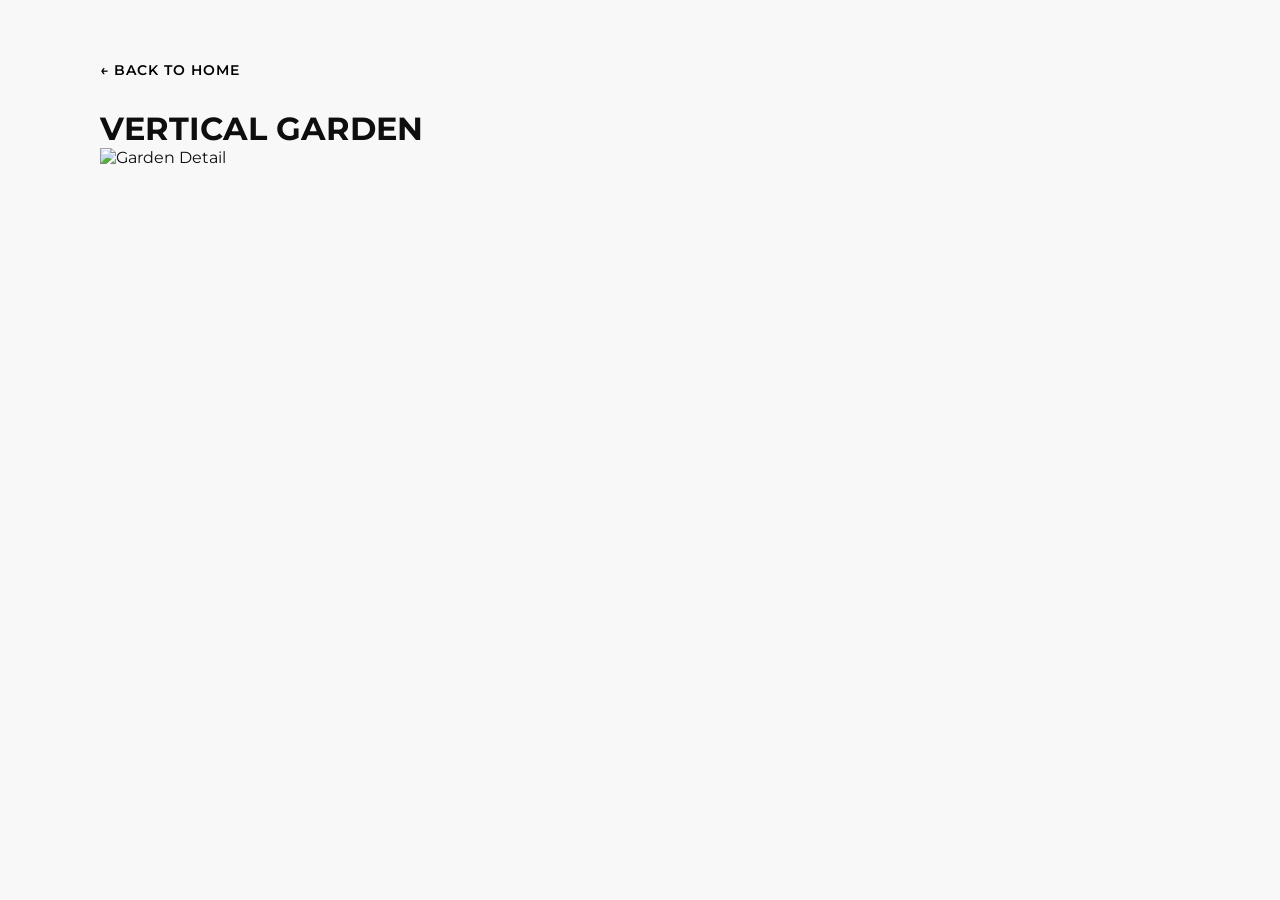
==== garden.html @ 7c0355db "Add files via upload" ====
<!DOCTYPE html>
<html lang="tr">
<head>
    <meta charset="UTF-8">
    <meta name="viewport" content="width=device-width, initial-scale=1.0">
    <title>Vertical Garden - Koralp</title>
    <link rel="stylesheet" href="styles.css">
    <link href="https://fonts.googleapis.com/css2?family=Montserrat:wght@200;600;800&display=swap" rel="stylesheet">
</head>
<body>
    <div class="project-page-container">
        <nav><a href="index.html" class="back-button">← BACK TO HOME</a></nav>
        <header><h1>VERTICAL GARDEN</h1></header>
        <main class="project-gallery-vertical">
            <img src="p4.jpg" alt="Garden Detail">
        </main>
    </div>
</body>
</html>
---- styles.css ----
* {
    margin: 0;
    padding: 0;
    box-sizing: border-box;
}

body {
    background-color: rgb(248, 248, 248);
    color: rgb(14, 14, 14);
    font-family: 'Montserrat', sans-serif;
    margin: 0;
    overflow-x: hidden;
}

#ui-elements {
    display: block;
}

.side-name {
    position: fixed;
    top: 40px;
    left: 40px;
    font-family: 'Montserrat', sans-serif;
    font-weight: 600;
    font-size: 1.2rem; 
    letter-spacing: 1px;
    text-transform: lowercase;
    z-index: 8000;
    color: black;
    cursor: pointer;
    transition: opacity 0.3s ease;
    opacity: 1;
}

.side-name:hover {
    opacity: 0.3 !important;
}

.contact-button-wrapper {
    position: fixed;
    bottom: 44px;
    right: 70px;
    display: flex;
    align-items: center;
    gap: 10px;
    cursor: pointer;
    z-index: 6000;
}

.contact-text {
    font-family: 'Montserrat', sans-serif;
    text-transform: lowercase; 
    font-weight: 600; 
    font-size: 0.8rem; 
    letter-spacing: 1px;
    color: black;
}

.dot-trigger {
    width: 25px;
    height: 25px;
    background-color: black;
    border-radius: 50%;
    transition: transform 0.2s ease;
}

.contact-button-wrapper:hover .dot-trigger {
    transform: scale(1.1);
}

.composition {
    max-width: 600px; 
    margin: 100px auto; 
    display: flex;
    flex-direction: column;
    gap: 15px;
}

.composition p {
    cursor: pointer;
    margin: 0;
    line-height: 1.2;
    transition: opacity 0.3s ease;
    word-wrap: break-word;
    overflow-wrap: break-word;
    max-width: 100%;
    font-size: clamp(1.5rem, 5vw, 2.3rem);
}

.thin { 
    font-weight: 200; 
    text-transform: lowercase; 
}

.bold { 
    font-weight: 600; 
    text-transform: lowercase; 
    letter-spacing: 1px; 
}

.pos-left { text-align: left; }
.pos-right { text-align: right; }
.pos-center { text-align: center; }
.pos-indent-1 { padding-left: 15%; text-align: left; }
.pos-indent-2 { padding-right: 20%; text-align: right; }

.composition p:hover {
    opacity: 0.5;
}

.overlay {
    display: none;
    position: fixed;
    top: 0;
    left: 0;
    width: 100%;
    height: 100%;
    background-color: rgba(255, 255, 255, 0.98);
    z-index: 5000;
    justify-content: center;
    align-items: center;
}

.image-wrapper {
    display: inline-flex;
    flex-direction: column;
    align-items: center;
    max-width: 90%;
}

#expanded-img {
    max-height: 80vh;
    max-width: 100%;
    width: auto;
    display: block;
    cursor: default;
    object-fit: contain; 
    background-color: rgba(0,0,0,0.03); 
}

#image-info {
    margin-top: 15px;
    font-weight: 400;
    font-size: 0.8rem;
    letter-spacing: 1px;
    color: #141414;
    text-align: left;
    cursor: default;
}

.project-gallery {
    display: flex;
    flex-direction: column;
    align-items: center;
    gap: 80px;
    width: 100%;
    height: 100%;
    overflow-y: auto;
    padding: 100px 0;
}

.project-gallery img {
    max-width: 70%;
    height: auto;
    display: block;
    object-fit: contain;
    cursor: default;
}

.project-info h2 {
    font-weight: 600;
    text-transform: lowercase;
    letter-spacing: 1px;
    margin-bottom: 20px;
}

.popup-content {
    border: 1px solid black;
    background-color: white;
    cursor: default;
    text-align: center;
    width: 400px;
    min-height: 250px;
    padding: 80px;
    display: flex;
    flex-direction: column;
    justify-content: center;
    align-items: center;
    gap: 20px;
}

.popup-content h3 {
    font-size: 2.4rem;       
    font-weight: 700;     
    text-transform: uppercase;
    margin: 0;
    letter-spacing: 5px;
}

.popup-content p {
    font-size: 1.5rem;     
    font-weight: 200;    
    margin: 0;
    letter-spacing: 2px;
}

.popup-content p a {
    color: black;
    text-decoration: none;
    transition: opacity 0.3s;
}

.popup-content p a:hover {
    opacity: 0.5;
}

.project-page-container {
    padding: 60px;
    max-width: 1200px;
    margin: 0 auto;
}

.back-button {
    font-family: 'Montserrat', sans-serif; 
    font-weight: 600;
    text-decoration: none;
    color: black;
    font-size: 0.9rem;
    letter-spacing: 1px;
    transition: opacity 0.3s;
    display: inline-block;
    margin-bottom: 30px;
}

.back-button:hover {
    opacity: 0.4;
}

.project-gallery-vertical img {
    width: 100%;
    height: auto;
    margin-bottom: 40px;
    display: block;
}

@media screen and (max-width: 768px) {
    .composition {
        max-width: 90%; 
        margin: 60px auto;
    }

    .side-name {
        top: 20px;
        left: 20px;
        font-size: 1.1rem; 
    }

    .popup-content {
        width: 75%; 
        padding: 40px;
    }

    .popup-content h3 {
        font-size: 2rem;
    }

    .image-wrapper {
        max-width: 95%; 
    }

    .contact-button-wrapper {
        right: 20px;
        bottom: 20px;
    }
}

@media (pointer: fine) {
    .overlay, .project-gallery {
        cursor: url('https://img.icons8.com/ios-glyphs/24/000000/multiply.png') 12 12, auto !important;
    }
}

@media (pointer: coarse) {
    .overlay, .project-gallery {
        cursor: default !important;
    }
}
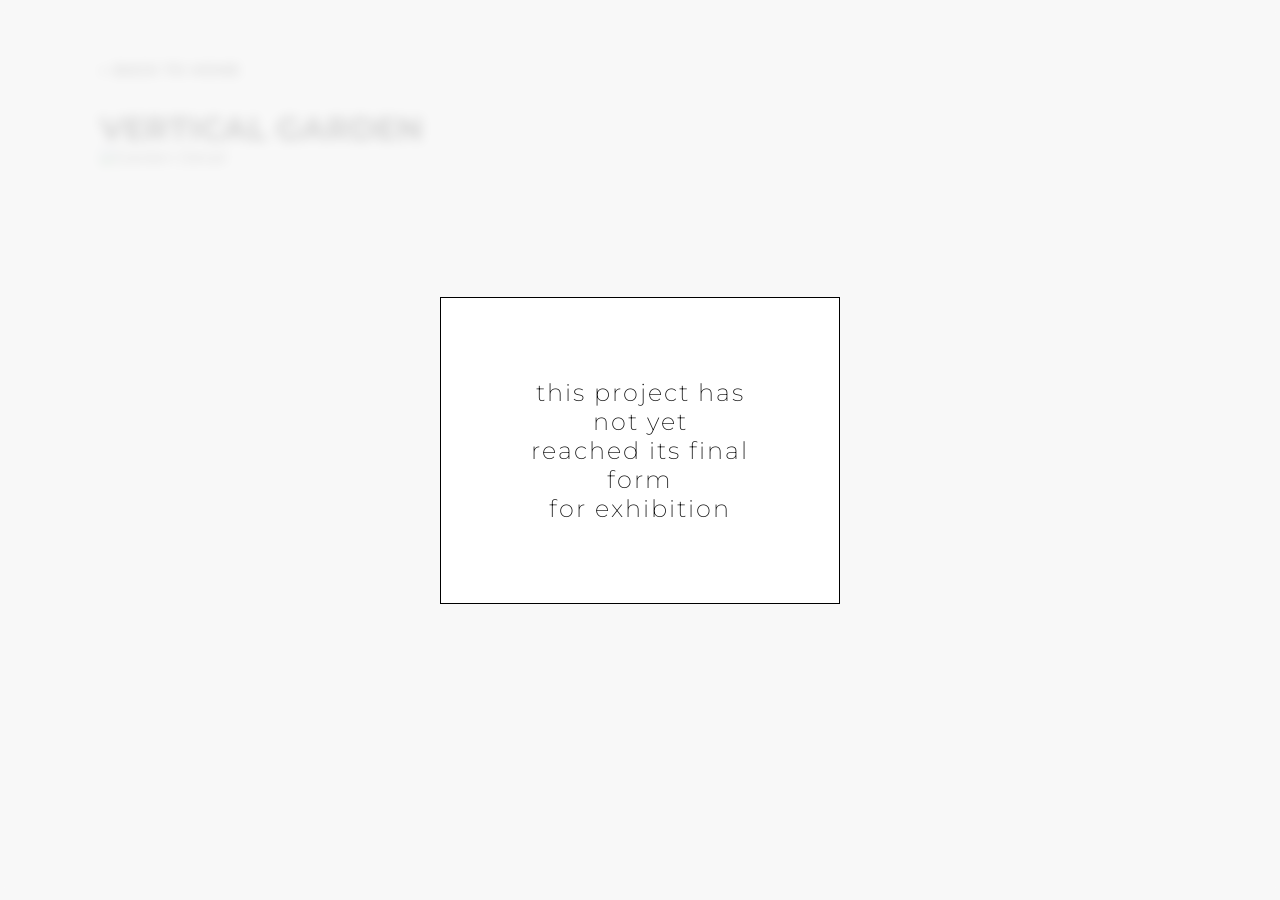
==== commit 79e1cb5c: "Add files via upload" ====
--- a/garden.html
+++ b/garden.html
@@ -1,6 +1,34 @@
 <!DOCTYPE html>
 <html lang="tr">
 <head>
+    <style>
+.wip-overlay {
+    display: flex;
+    position: fixed;
+    top: 0;
+    left: 0;
+    width: 100%;
+    height: 100%;
+    background-color: rgba(248, 248, 248, 0.85);
+    backdrop-filter: blur(6px);
+    -webkit-backdrop-filter: blur(6px);
+    z-index: 9999;
+    justify-content: center;
+    align-items: center;
+    animation: fadeIn 0.3s ease;
+}
+
+@keyframes fadeIn {
+    from { opacity: 0; }
+    to { opacity: 1; }
+}
+
+@media (pointer: fine) {
+    .wip-overlay {
+        cursor: url('https://img.icons8.com/ios-glyphs/24/000000/multiply.png') 12 12, auto;
+    }
+}
+</style>
     <meta charset="UTF-8">
     <meta name="viewport" content="width=device-width, initial-scale=1.0">
     <title>Vertical Garden - Koralp</title>
@@ -16,4 +44,17 @@
         </main>
     </div>
 </body>
+<div class="wip-overlay" id="wip-overlay" onclick="closeWip(event)">
+    <div class="popup-content">
+        <p>this project has not yet<br>reached its final form<br>for exhibition</p>
+    </div>
+</div>
+
+<script>
+function closeWip(event) {
+    if (event.target.id === 'wip-overlay') {
+        document.getElementById('wip-overlay').remove();
+    }
+}
+</script>
 </html>
--- a/styles.css
+++ b/styles.css
@@ -2,6 +2,17 @@
     margin: 0;
     padding: 0;
     box-sizing: border-box;
+    -ms-overflow-style: none;
+    scrollbar-width: none;
+}
+
+*::-webkit-scrollbar {
+    display: none;
+    width: 0;
+}
+
+body, .side-name, .contact-text {
+    font-family: 'Montserrat', -apple-system, BlinkMacSystemFont, "Segoe UI", Helvetica, Arial, sans-serif;
 }
 
 body {
@@ -18,18 +29,24 @@
 
 .side-name {
     position: fixed;
-    top: 40px;
-    left: 40px;
+    top: 50px;
+    left: 70px;
+    width: max-content; 
     font-family: 'Montserrat', sans-serif;
     font-weight: 600;
     font-size: 1.2rem; 
     letter-spacing: 1px;
     text-transform: lowercase;
-    z-index: 8000;
+    z-index: 10;
     color: black;
     cursor: pointer;
     transition: opacity 0.3s ease;
     opacity: 1;
+    -webkit-font-smoothing: antialiased;
+    -moz-osx-font-smoothing: grayscale;
+    user-select: none; 
+    -webkit-user-select: none;
+    pointer-events: auto; 
 }
 
 .side-name:hover {
@@ -38,13 +55,13 @@
 
 .contact-button-wrapper {
     position: fixed;
-    bottom: 44px;
+    bottom: 50px;
     right: 70px;
     display: flex;
     align-items: center;
     gap: 10px;
     cursor: pointer;
-    z-index: 6000;
+    z-index: 10;
 }
 
 .contact-text {
@@ -74,6 +91,33 @@
     display: flex;
     flex-direction: column;
     gap: 15px;
+}
+
+/* ========================================== */
+/* FADE ŞERİTLER (SADECE ANA MENÜ İÇİN)       */
+/* ========================================== */
+.composition::before {
+    content: '';
+    position: fixed;
+    top: 0;
+    left: 0;
+    width: 100%;
+    height: 160px;
+    background: linear-gradient(to bottom, rgb(248, 248, 248) 30%, rgba(248, 248, 248, 0) 100%);
+    z-index: 5;
+    pointer-events: none;
+}
+
+.composition::after {
+    content: '';
+    position: fixed;
+    bottom: 0;
+    left: 0;
+    width: 100%;
+    height: 160px;
+    background: linear-gradient(to top, rgb(248, 248, 248) 30%, rgba(248, 248, 248, 0) 100%);
+    z-index: 5;
+    pointer-events: none;
 }
 
 .composition p {
@@ -115,8 +159,8 @@
     left: 0;
     width: 100%;
     height: 100%;
-    background-color: rgba(255, 255, 255, 0.98);
-    z-index: 5000;
+    background-color: rgb(255, 255, 255); /* Arkadaki şeritlerin gözükmemesi için tam opak beyaz yapıldı */
+    z-index: 9999;
     justify-content: center;
     align-items: center;
 }
@@ -131,11 +175,10 @@
 #expanded-img {
     max-height: 80vh;
     max-width: 100%;
-    width: auto;
+    width: auto !important; 
+    height: auto !important; 
     display: block;
-    cursor: default;
-    object-fit: contain; 
-    background-color: rgba(0,0,0,0.03); 
+    object-fit: contain;
 }
 
 #image-info {
@@ -243,37 +286,6 @@
     display: block;
 }
 
-@media screen and (max-width: 768px) {
-    .composition {
-        max-width: 90%; 
-        margin: 60px auto;
-    }
-
-    .side-name {
-        top: 20px;
-        left: 20px;
-        font-size: 1.1rem; 
-    }
-
-    .popup-content {
-        width: 75%; 
-        padding: 40px;
-    }
-
-    .popup-content h3 {
-        font-size: 2rem;
-    }
-
-    .image-wrapper {
-        max-width: 95%; 
-    }
-
-    .contact-button-wrapper {
-        right: 20px;
-        bottom: 20px;
-    }
-}
-
 @media (pointer: fine) {
     .overlay, .project-gallery {
         cursor: url('https://img.icons8.com/ios-glyphs/24/000000/multiply.png') 12 12, auto !important;
@@ -284,4 +296,191 @@
     .overlay, .project-gallery {
         cursor: default !important;
     }
+}
+
+.random-left { text-align: left !important; padding-left: 5%; }
+.random-center { text-align: center !important; }
+.random-right { text-align: right !important; padding-right: 5%; }
+
+.composition a {
+    display: block;
+    width: 100%;
+    text-decoration: none;
+}
+
+.visited-item {
+    text-decoration: line-through !important;
+    text-decoration-thickness: 1px !important;
+    opacity: 0.4 !important; 
+}
+
+.social-links {
+    margin-top: 15px; 
+    display: flex;
+    gap: 25px;
+}
+
+.social-links p a {
+    font-size: 1.1rem;
+    font-weight: 200; 
+    text-transform: lowercase; 
+    border-bottom: 1px solid transparent;
+    transition: all 0.3s ease;
+}
+
+.social-links p a:hover {
+    opacity: 1; 
+    border-bottom: 1px solid black; 
+}
+
+.about-title {
+    font-size: 1.3rem !important;
+    font-weight: 200 !important;
+    line-height: 1.5;
+    max-width: 450px;
+    text-align: center;
+}
+
+.about-title a {
+    color: black;
+    font-weight: 600; 
+    text-decoration: none;
+    border-bottom: 1px solid black;
+    transition: opacity 0.3s ease;
+}
+
+.about-title a:hover {
+    opacity: 0.4;
+}
+
+.about-loc {
+    font-size: 0.9rem !important;
+    letter-spacing: 3px !important;
+    text-transform: uppercase;
+    margin-top: 10px !important;
+}
+
+/* ========================================== */
+/* MOBİL MEDYA SORGUSU (MAX-WIDTH: 768px)     */
+/* ========================================== */
+@media screen and (max-width: 768px) {
+    body {
+        overflow-x: hidden;
+    }
+
+    .composition::before {
+        height: 110px;
+        background: linear-gradient(to bottom, rgb(248, 248, 248) 27%, rgba(248, 248, 248, 0) 100%);
+        z-index: 5;
+    }
+
+    .composition::after {
+        height: 110px;
+        background: linear-gradient(to top, rgb(248, 248, 248) 27%, rgba(248, 248, 248, 0) 100%);
+        z-index: 5;
+    }
+
+    .side-name {
+        position: fixed;
+        top: 20px;
+        left: 20px;
+        font-size: 0.72rem;
+        letter-spacing: 1px;
+        line-height: 1.3;
+        max-width: 160px;
+        width: auto;
+        text-align: left;
+        z-index: 10;
+        margin: 0;
+    }
+
+    .contact-button-wrapper {
+        position: fixed;
+        right: 12px;
+        bottom: 20px;
+        gap: 8px;
+        z-index: 10;
+    }
+
+    .contact-text {
+        font-size: 0.6rem;
+        letter-spacing: 1px;
+    }
+
+    .dot-trigger {
+        width: 18px;
+        height: 18px;
+    }
+
+    .composition {
+        max-width: 90%;
+        margin: 50px auto 80px auto;
+        gap: 18px;
+    }
+
+    .composition p {
+        font-size: clamp(1.03rem, 5.1vw, 1.5rem);
+        line-height: 1.25;
+    }
+
+    .random-left, .pos-left, .pos-indent-1 {
+        text-align: left !important;
+        padding-left: 15% !important;
+        padding-right: 0 !important;
+    }
+
+    .random-right, .pos-right, .pos-indent-2 {
+        text-align: right !important;
+        padding-right: 15% !important;
+        padding-left: 0 !important;
+    }
+
+    .random-center, .pos-center {
+        text-align: center !important;
+        padding-left: 0 !important;
+        padding-right: 0 !important;
+    }
+
+    .popup-content {
+        width: 88%;
+        min-height: auto;
+        padding: 35px 20px;
+        gap: 15px;
+    }
+
+    .popup-content h3 {
+        font-size: 1.8rem;
+        letter-spacing: 3px;
+    }
+
+    .popup-content p {
+        font-size: 1rem;
+        letter-spacing: 1px;
+    }
+
+    .about-title {
+        font-size: 1rem !important;
+    }
+
+    .about-loc {
+        font-size: 0.8rem !important;
+        letter-spacing: 2px !important;
+    }
+
+    .image-wrapper {
+        max-width: 95%;
+    }
+
+    #expanded-img {
+        max-height: 75vh;
+    }
+
+    #image-info {
+        font-size: 0.7rem;
+        text-align: center;
+    }
+
+    .project-gallery img {
+        max-width: 95%;
+    }
 }
